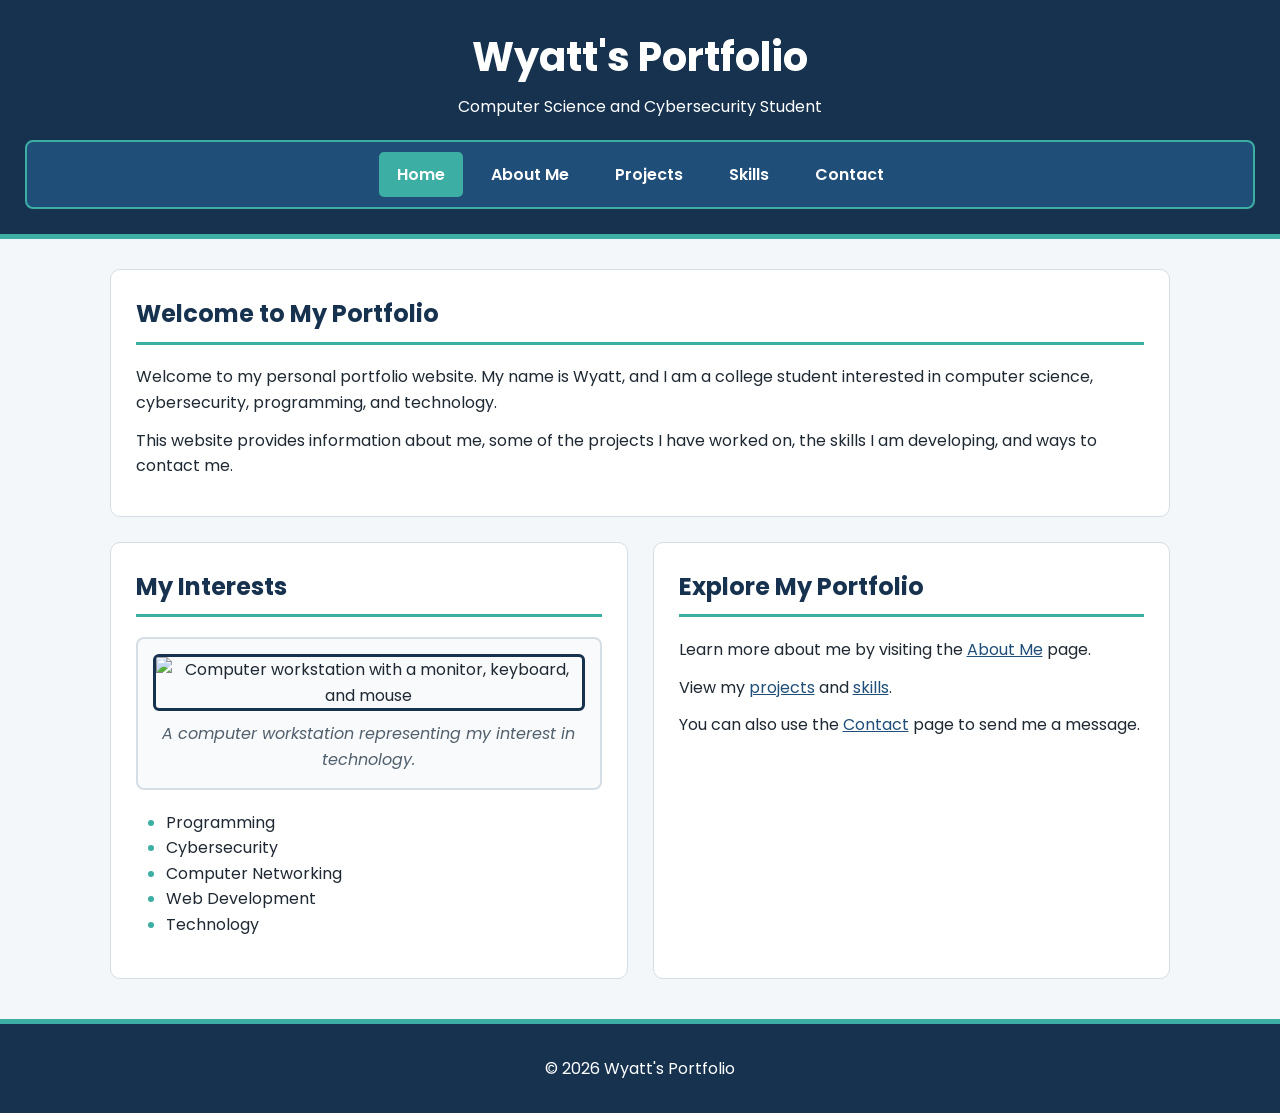
==== index.html @ 5639fd14 "Add files via upload" ====
<!DOCTYPE html>

<html lang="en">

<head>
    <meta charset="UTF-8">
    <meta name="viewport" content="width=device-width, initial-scale=1.0">
    <meta name="description" content="Wyatt's personal portfolio featuring computer science, cybersecurity, programming, and technology interests.">
    <title>Wyatt's Portfolio - Home</title>
    <link rel="stylesheet" href="style.css">
</head>

<body>

<header>
    <h1>Wyatt's Portfolio</h1>
    <p>Computer Science and Cybersecurity Student</p>

<nav aria-label="Main navigation">
    <ul>
        <li><a href="index.html" aria-current="page">Home</a></li>
        <li><a href="about.html">About Me</a></li>
        <li><a href="projects.html">Projects</a></li>
        <li><a href="skills.html">Skills</a></li>
        <li><a href="contact.html">Contact</a></li>
    </ul>
</nav>

</header>

<main class="grid-container">

<section class="welcome">
    <h2>Welcome to My Portfolio</h2>

    <p>
        Welcome to my personal portfolio website. My name is Wyatt, and I am
        a college student interested in computer science, cybersecurity,
        programming, and technology.
    </p>

    <p>
        This website provides information about me, some of the projects I
        have worked on, the skills I am developing, and ways to contact me.
    </p>
</section>

<section class="interests">
    <h2>My Interests</h2>

    <figure>
        <img src="https://thumbs.dreamstime.com/b/computer-workstation-13368427.jpg"
     alt="Computer workstation with a monitor, keyboard, and mouse">
        <figcaption>
            A computer workstation representing my interest in technology.
        </figcaption>
    </figure>

    <ul>
        <li>Programming</li>
        <li>Cybersecurity</li>
        <li>Computer Networking</li>
        <li>Web Development</li>
        <li>Technology</li>
    </ul>
</section>

<section class="explore">
    <h2>Explore My Portfolio</h2>

    <p>
        Learn more about me by visiting the
        <a href="about.html">About Me</a> page.
    </p>

    <p>
        View my
        <a href="projects.html">projects</a>
        and
        <a href="skills.html">skills</a>.
    </p>

    <p>
        You can also use the
        <a href="contact.html">Contact</a>
        page to send me a message.
    </p>
</section>

</main>

<footer>
    <p>&copy; 2026 Wyatt's Portfolio</p>
</footer>

</body>
</html>
---- style.css ----
@import url('https://fonts.googleapis.com/css2?family=Poppins:wght@400;500;600;700&display=swap');

:root {
--primary-color: #16324f;
--secondary-color: #1f4e79;
--accent-color: #3caea3;
--background-color: #f4f7f9;
--card-color: #ffffff;
--border-color: #d5dde5;
--text-color: #1f2933;
}

/* Universal selector */

* {
  box-sizing: border-box;
  }

html {
overflow-x: hidden;
}

/* Base page styles */
body {
margin: 0;
padding: 0;
font-family: 'Poppins', sans-serif;
background-color: var(--background-color);
color: var(--text-color);
line-height: 1.6;
}

/* Header */
header {
background-color: var(--primary-color);
color: white;
padding: 25px;
text-align: center;
border-bottom: 5px solid var(--accent-color);
}

header h1 {
margin: 0;
}

header p {
margin: 5px 0 20px;
}

/* Navigation */
nav {
background-color: var(--secondary-color);
padding: 10px;
margin-top: 15px;
border: 2px solid var(--accent-color);
border-radius: 8px;
}

nav ul {
list-style: none;
padding: 0;
margin: 0;
display: flex;
justify-content: center;
align-items: center;
gap: 10px;
}

nav li {
margin: 0;
}

nav a {
display: block;
color: white;
text-decoration: none;
font-weight: 600;
padding: 10px 18px;
border-radius: 5px;
}

nav a:hover,
nav a[aria-current="page"] {
background-color: var(--accent-color);
color: white;
}

/* Main content */
main {
max-width: 1100px;
margin: 30px auto;
padding: 0 20px;
}

.grid-container {
display: grid;
grid-template-columns: repeat(2, minmax(0, 1fr));
gap: 25px;
}

.grid-container > section,
.grid-container > article,
.grid-container > aside {
background-color: var(--card-color);
margin: 0;
padding: 25px;
border: 1px solid var(--border-color);
border-radius: 10px;
}

/* Full-width sections */
.welcome,
.project-table,
.contact-form,
.about-me {
grid-column: 1 / -1;
}

/* Headings */
h1 {
font-size: 2.5rem;
}

h2 {
color: var(--primary-color);
margin-top: 0;
border-bottom: 3px solid var(--accent-color);
padding-bottom: 8px;
}

h3 {
color: var(--secondary-color);
}

p {
margin: 12px 0;
}

/* Images and figures */
figure {
margin: 20px 0;
padding: 15px;
border: 2px solid var(--border-color);
background-color: #f8fafb;
text-align: center;
border-radius: 8px;
}

figure img {
display: block;
max-width: 100%;
height: auto;
margin: 0 auto;
border: 3px solid var(--primary-color);
border-radius: 6px;
}

figcaption {
margin-top: 10px;
font-style: italic;
color: #52606d;
}

/* Lists */
ul,
ol {
margin: 15px 0;
padding-left: 30px;
}

li::marker {
color: var(--accent-color);
}

/* Tables */
.table-container {
width: 100%;
max-width: 100%;
overflow-x: auto;
}

table {
width: 100%;
border-collapse: collapse;
margin: 20px 0;
background-color: white;
border: 2px solid var(--primary-color);
}

caption {
font-size: 1.2rem;
font-weight: 600;
margin-bottom: 10px;
color: var(--primary-color);
}

th,
td {
padding: 12px;
border: 1px solid #b8c4ce;
text-align: left;
}

th {
background-color: var(--primary-color);
color: white;
}

tbody tr:nth-child(even) {
background-color: #eef4f5;
}

tbody tr:hover {
background-color: #d9efec;
}

/* Articles */
article {
border-left: 5px solid var(--accent-color);
}

article h3 {
margin-top: 0;
font-size: 1.5rem;
}

/* Links */
a {
color: var(--secondary-color);
}

a:hover {
color: var(--accent-color);
}

/* Forms */
form {
margin-top: 20px;
}

fieldset {
margin: 20px 0;
padding: 20px;
border: 2px solid var(--border-color);
border-radius: 8px;
}

legend {
padding: 0 10px;
font-weight: 600;
color: var(--primary-color);
}

input[type="text"],
input[type="email"],
input[type="tel"],
input[type="date"],
select,
textarea {
width: 100%;
max-width: 100%;
padding: 10px;
margin-top: 5px;
border: 1px solid #b8c4ce;
border-radius: 5px;
font-family: 'Poppins', sans-serif;
}

textarea {
min-height: 180px;
resize: vertical;
}

input[type="radio"],
input[type="checkbox"] {
margin-right: 6px;
}

input:focus,
select:focus,
textarea:focus {
outline: 2px solid var(--accent-color);
}

/* Buttons */
button {
background-color: var(--primary-color);
color: white;
padding: 12px 20px;
margin: 5px;
border: 2px solid var(--primary-color);
border-radius: 5px;
font-family: 'Poppins', sans-serif;
font-weight: 600;
cursor: pointer;
}

button:hover {
background-color: var(--accent-color);
border-color: var(--accent-color);
}

/* Footer */
footer {
background-color: var(--primary-color);
color: white;
text-align: center;
padding: 20px;
margin-top: 40px;
border-top: 5px solid var(--accent-color);
}

/* Tablet */
@media (max-width: 900px) {

.grid-container {
    grid-template-columns: 1fr;
}

.welcome,
.project-table,
.contact-form,
.about-me {
    grid-column: auto;
}

nav ul {
    flex-wrap: wrap;
}

}

/* Phone */
@media (max-width: 600px) {

header {
    padding: 20px 10px;
}

h1 {
    font-size: 2rem;
}

main {
    width: 100%;
    padding: 0 10px;
    margin: 20px auto;
}

nav {
    padding: 5px;
}

nav ul {
    flex-direction: column;
    align-items: stretch;
    gap: 5px;
}

nav li {
    width: 100%;
}

nav a {
    text-align: center;
    width: 100%;
}

.grid-container {
    grid-template-columns: 1fr;
    gap: 15px;
}

.grid-container > section,
.grid-container > article,
.grid-container > aside {
    padding: 18px;
}

img {
    max-width: 100%;
    height: auto;
}

figure {
    padding: 10px;
}

/* Responsive table */
.table-container {
    width: 100%;
    overflow-x: hidden;
}

table {
    width: 100%;
    min-width: 0;
    table-layout: fixed;
    font-size: 0.8rem;
}

th,
td {
    padding: 7px;
    overflow-wrap: break-word;
}

fieldset {
    padding: 15px;
}

button {
    width: 100%;
    margin: 5px 0;
}

}
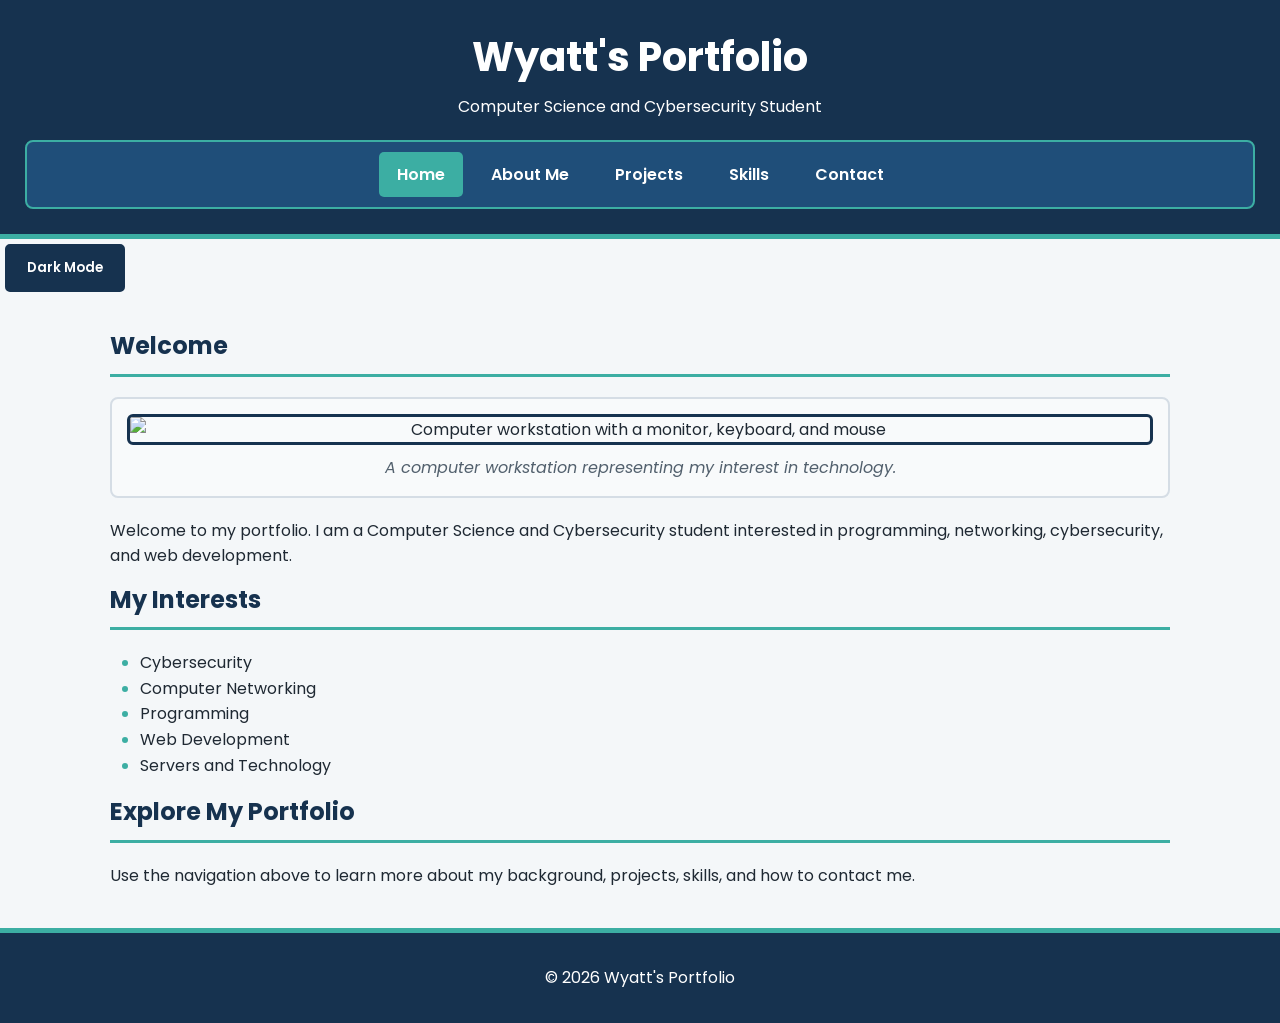
==== commit d0cc432a: "Add files via upload" ====
--- a/index.html
+++ b/index.html
@@ -1,13 +1,12 @@
 <!DOCTYPE html>
-
 <html lang="en">
-
 <head>
     <meta charset="UTF-8">
     <meta name="viewport" content="width=device-width, initial-scale=1.0">
-    <meta name="description" content="Wyatt's personal portfolio featuring computer science, cybersecurity, programming, and technology interests.">
+    <meta name="description" content="Wyatt's portfolio showcasing computer science, cybersecurity, programming, and web development projects.">
     <title>Wyatt's Portfolio - Home</title>
     <link rel="stylesheet" href="style.css">
+    <script src="script.js" defer></script>
 </head>
 
 <body>
@@ -16,76 +15,62 @@
     <h1>Wyatt's Portfolio</h1>
     <p>Computer Science and Cybersecurity Student</p>
 
-<nav aria-label="Main navigation">
-    <ul>
-        <li><a href="index.html" aria-current="page">Home</a></li>
-        <li><a href="about.html">About Me</a></li>
-        <li><a href="projects.html">Projects</a></li>
-        <li><a href="skills.html">Skills</a></li>
-        <li><a href="contact.html">Contact</a></li>
-    </ul>
-</nav>
-
+    <nav aria-label="Main navigation">
+        <ul>
+            <li><a href="index.html" aria-current="page">Home</a></li>
+            <li><a href="about.html">About Me</a></li>
+            <li><a href="projects.html">Projects</a></li>
+            <li><a href="skills.html">Skills</a></li>
+            <li><a href="contact.html">Contact</a></li>
+        </ul>
+    </nav>
 </header>
 
-<main class="grid-container">
+<button id="dark-mode-button" type="button">
+    Dark Mode
+</button>
 
-<section class="welcome">
-    <h2>Welcome to My Portfolio</h2>
+<main>
 
-    <p>
-        Welcome to my personal portfolio website. My name is Wyatt, and I am
-        a college student interested in computer science, cybersecurity,
-        programming, and technology.
-    </p>
+    <section class="welcome">
+        <h2>Welcome</h2>
 
-    <p>
-        This website provides information about me, some of the projects I
-        have worked on, the skills I am developing, and ways to contact me.
-    </p>
-</section>
+        <figure>
+            <img
+                src="https://thumbs.dreamstime.com/b/computer-workstation-13368427.jpg"
+                alt="Computer workstation with a monitor, keyboard, and mouse">
+            <figcaption>
+                A computer workstation representing my interest in technology.
+            </figcaption>
+        </figure>
 
-<section class="interests">
-    <h2>My Interests</h2>
+        <p>
+            Welcome to my portfolio. I am a Computer Science and Cybersecurity
+            student interested in programming, networking, cybersecurity,
+            and web development.
+        </p>
+    </section>
 
-    <figure>
-        <img src="https://thumbs.dreamstime.com/b/computer-workstation-13368427.jpg"
-     alt="Computer workstation with a monitor, keyboard, and mouse">
-        <figcaption>
-            A computer workstation representing my interest in technology.
-        </figcaption>
-    </figure>
+    <section>
+        <h2>My Interests</h2>
 
-    <ul>
-        <li>Programming</li>
-        <li>Cybersecurity</li>
-        <li>Computer Networking</li>
-        <li>Web Development</li>
-        <li>Technology</li>
-    </ul>
-</section>
+        <ul>
+            <li>Cybersecurity</li>
+            <li>Computer Networking</li>
+            <li>Programming</li>
+            <li>Web Development</li>
+            <li>Servers and Technology</li>
+        </ul>
+    </section>
 
-<section class="explore">
-    <h2>Explore My Portfolio</h2>
+    <section>
+        <h2>Explore My Portfolio</h2>
 
-    <p>
-        Learn more about me by visiting the
-        <a href="about.html">About Me</a> page.
-    </p>
-
-    <p>
-        View my
-        <a href="projects.html">projects</a>
-        and
-        <a href="skills.html">skills</a>.
-    </p>
-
-    <p>
-        You can also use the
-        <a href="contact.html">Contact</a>
-        page to send me a message.
-    </p>
-</section>
+        <p>
+            Use the navigation above to learn more about my background,
+            projects, skills, and how to contact me.
+        </p>
+    </section>
 
 </main>
 
@@ -94,4 +79,4 @@
 </footer>
 
 </body>
-</html>
+</html>
--- a/style.css
+++ b/style.css
@@ -1,254 +1,273 @@
 @import url('https://fonts.googleapis.com/css2?family=Poppins:wght@400;500;600;700&display=swap');
 
 :root {
---primary-color: #16324f;
---secondary-color: #1f4e79;
---accent-color: #3caea3;
---background-color: #f4f7f9;
---card-color: #ffffff;
---border-color: #d5dde5;
---text-color: #1f2933;
-}
-
-/* Universal selector */
-
+    --primary-color: #16324f;
+    --secondary-color: #1f4e79;
+    --accent-color: #3caea3;
+    --background-color: #f4f7f9;
+    --card-color: #ffffff;
+    --border-color: #d5dde5;
+    --text-color: #1f2933;
+}
+/* Dark Mode */
+body.dark-mode {
+    --background-color: #121212;
+    --card-color: #1e1e1e;
+    --text-color: #f1f1f1;
+    --border-color: #444444;
+}
+
+body.dark-mode h2,
+body.dark-mode h3 {
+    color: var(--accent-color);
+}
+
+body.dark-mode figure {
+    background-color: #242424;
+}
+
+body.dark-mode .important-test,
+body.dark-mode .centering-test {
+    background-color: #242424;
+}
+
+body.dark-mode table {
+    background-color: #1e1e1e;
+}
+
+body.dark-mode a {
+    color: #66d9ef;
+}
+
+body.dark-mode figcaption,
+body.dark-mode .experiment-result {
+    color: #cccccc;
+}
 * {
-  box-sizing: border-box;
-  }
+    box-sizing: border-box;
+}
 
 html {
-overflow-x: hidden;
-}
-
-/* Base page styles */
+    overflow-x: hidden;
+}
+
 body {
-margin: 0;
-padding: 0;
-font-family: 'Poppins', sans-serif;
-background-color: var(--background-color);
-color: var(--text-color);
-line-height: 1.6;
-}
-
-/* Header */
+    margin: 0;
+    padding: 0;
+    font-family: 'Poppins', sans-serif;
+    background-color: var(--background-color);
+    color: var(--text-color);
+    line-height: 1.6;
+}
+
 header {
-background-color: var(--primary-color);
-color: white;
-padding: 25px;
-text-align: center;
-border-bottom: 5px solid var(--accent-color);
+    background-color: var(--primary-color);
+    color: white;
+    padding: 25px;
+    text-align: center;
+    border-bottom: 5px solid var(--accent-color);
 }
 
 header h1 {
-margin: 0;
+    margin: 0;
 }
 
 header p {
-margin: 5px 0 20px;
-}
-
-/* Navigation */
+    margin: 5px 0 20px;
+}
+
 nav {
-background-color: var(--secondary-color);
-padding: 10px;
-margin-top: 15px;
-border: 2px solid var(--accent-color);
-border-radius: 8px;
+    background-color: var(--secondary-color);
+    padding: 10px;
+    margin-top: 15px;
+    border: 2px solid var(--accent-color);
+    border-radius: 8px;
 }
 
 nav ul {
-list-style: none;
-padding: 0;
-margin: 0;
-display: flex;
-justify-content: center;
-align-items: center;
-gap: 10px;
+    list-style: none;
+    padding: 0;
+    margin: 0;
+    display: flex;
+    justify-content: center;
+    align-items: center;
+    gap: 10px;
 }
 
 nav li {
-margin: 0;
+    margin: 0;
 }
 
 nav a {
-display: block;
-color: white;
-text-decoration: none;
-font-weight: 600;
-padding: 10px 18px;
-border-radius: 5px;
+    display: block;
+    color: white;
+    text-decoration: none;
+    font-weight: 600;
+    padding: 10px 18px;
+    border-radius: 5px;
 }
 
 nav a:hover,
 nav a[aria-current="page"] {
-background-color: var(--accent-color);
-color: white;
-}
-
-/* Main content */
+    background-color: var(--accent-color);
+    color: white;
+}
+
 main {
-max-width: 1100px;
-margin: 30px auto;
-padding: 0 20px;
+    max-width: 1100px;
+    margin: 30px auto;
+    padding: 0 20px;
 }
 
 .grid-container {
-display: grid;
-grid-template-columns: repeat(2, minmax(0, 1fr));
-gap: 25px;
+    display: grid;
+    grid-template-columns: repeat(2, minmax(0, 1fr));
+    gap: 25px;
 }
 
 .grid-container > section,
 .grid-container > article,
 .grid-container > aside {
-background-color: var(--card-color);
-margin: 0;
-padding: 25px;
-border: 1px solid var(--border-color);
-border-radius: 10px;
-}
-
-/* Full-width sections */
+    background-color: var(--card-color);
+    margin: 0;
+    padding: 25px;
+    border: 1px solid var(--border-color);
+    border-radius: 10px;
+}
+
 .welcome,
 .project-table,
 .contact-form,
 .about-me {
-grid-column: 1 / -1;
-}
-
-/* Headings */
+    grid-column: 1 / -1;
+}
+
 h1 {
-font-size: 2.5rem;
+    font-size: 2.5rem;
 }
 
 h2 {
-color: var(--primary-color);
-margin-top: 0;
-border-bottom: 3px solid var(--accent-color);
-padding-bottom: 8px;
+    color: var(--primary-color);
+    margin-top: 0;
+    border-bottom: 3px solid var(--accent-color);
+    padding-bottom: 8px;
 }
 
 h3 {
-color: var(--secondary-color);
+    color: var(--secondary-color);
 }
 
 p {
-margin: 12px 0;
-}
-
-/* Images and figures */
+    margin: 12px 0;
+}
+
 figure {
-margin: 20px 0;
-padding: 15px;
-border: 2px solid var(--border-color);
-background-color: #f8fafb;
-text-align: center;
-border-radius: 8px;
+    margin: 20px 0;
+    padding: 15px;
+    border: 2px solid var(--border-color);
+    background-color: #f8fafb;
+    text-align: center;
+    border-radius: 8px;
 }
 
 figure img {
-display: block;
-max-width: 100%;
-height: auto;
-margin: 0 auto;
-border: 3px solid var(--primary-color);
-border-radius: 6px;
+    display: block;
+    max-width: 100%;
+    height: auto;
+    margin: 0 auto;
+    border: 3px solid var(--primary-color);
+    border-radius: 6px;
 }
 
 figcaption {
-margin-top: 10px;
-font-style: italic;
-color: #52606d;
-}
-
-/* Lists */
+    margin-top: 10px;
+    font-style: italic;
+    color: #52606d;
+}
+
 ul,
 ol {
-margin: 15px 0;
-padding-left: 30px;
+    margin: 15px 0;
+    padding-left: 30px;
 }
 
 li::marker {
-color: var(--accent-color);
-}
-
-/* Tables */
+    color: var(--accent-color);
+}
+
 .table-container {
-width: 100%;
-max-width: 100%;
-overflow-x: auto;
+    width: 100%;
+    max-width: 100%;
+    overflow-x: auto;
 }
 
 table {
-width: 100%;
-border-collapse: collapse;
-margin: 20px 0;
-background-color: white;
-border: 2px solid var(--primary-color);
+    width: 100%;
+    border-collapse: collapse;
+    margin: 20px 0;
+    background-color: white;
+    border: 2px solid var(--primary-color);
 }
 
 caption {
-font-size: 1.2rem;
-font-weight: 600;
-margin-bottom: 10px;
-color: var(--primary-color);
+    font-size: 1.2rem;
+    font-weight: 600;
+    margin-bottom: 10px;
+    color: var(--primary-color);
 }
 
 th,
 td {
-padding: 12px;
-border: 1px solid #b8c4ce;
-text-align: left;
+    padding: 12px;
+    border: 1px solid #b8c4ce;
+    text-align: left;
 }
 
 th {
-background-color: var(--primary-color);
-color: white;
+    background-color: var(--primary-color);
+    color: white;
 }
 
 tbody tr:nth-child(even) {
-background-color: #eef4f5;
+    background-color: #eef4f5;
 }
 
 tbody tr:hover {
-background-color: #d9efec;
-}
-
-/* Articles */
+    background-color: #d9efec;
+}
+
 article {
-border-left: 5px solid var(--accent-color);
+    border-left: 5px solid var(--accent-color);
 }
 
 article h3 {
-margin-top: 0;
-font-size: 1.5rem;
-}
-
-/* Links */
+    margin-top: 0;
+    font-size: 1.5rem;
+}
+
 a {
-color: var(--secondary-color);
+    color: var(--secondary-color);
 }
 
 a:hover {
-color: var(--accent-color);
-}
-
-/* Forms */
+    color: var(--accent-color);
+}
+
 form {
-margin-top: 20px;
+    margin-top: 20px;
 }
 
 fieldset {
-margin: 20px 0;
-padding: 20px;
-border: 2px solid var(--border-color);
-border-radius: 8px;
+    margin: 20px 0;
+    padding: 20px;
+    border: 2px solid var(--border-color);
+    border-radius: 8px;
 }
 
 legend {
-padding: 0 10px;
-font-weight: 600;
-color: var(--primary-color);
+    padding: 0 10px;
+    font-weight: 600;
+    color: var(--primary-color);
 }
 
 input[type="text"],
@@ -257,161 +276,356 @@
 input[type="date"],
 select,
 textarea {
-width: 100%;
-max-width: 100%;
-padding: 10px;
-margin-top: 5px;
-border: 1px solid #b8c4ce;
-border-radius: 5px;
-font-family: 'Poppins', sans-serif;
+    width: 100%;
+    max-width: 100%;
+    padding: 10px;
+    margin-top: 5px;
+    border: 1px solid #b8c4ce;
+    border-radius: 5px;
+    font-family: 'Poppins', sans-serif;
 }
 
 textarea {
-min-height: 180px;
-resize: vertical;
+    min-height: 180px;
+    resize: vertical;
 }
 
 input[type="radio"],
 input[type="checkbox"] {
-margin-right: 6px;
+    margin-right: 6px;
 }
 
 input:focus,
 select:focus,
 textarea:focus {
-outline: 2px solid var(--accent-color);
-}
-
-/* Buttons */
+    outline: 2px solid var(--accent-color);
+}
+
 button {
-background-color: var(--primary-color);
-color: white;
-padding: 12px 20px;
-margin: 5px;
-border: 2px solid var(--primary-color);
-border-radius: 5px;
-font-family: 'Poppins', sans-serif;
-font-weight: 600;
-cursor: pointer;
+    background-color: var(--primary-color);
+    color: white;
+    padding: 12px 20px;
+    margin: 5px;
+    border: 2px solid var(--primary-color);
+    border-radius: 5px;
+    font-family: 'Poppins', sans-serif;
+    font-weight: 600;
+    cursor: pointer;
 }
 
 button:hover {
-background-color: var(--accent-color);
-border-color: var(--accent-color);
-}
-
-/* Footer */
+    background-color: var(--accent-color);
+    border-color: var(--accent-color);
+}
+
 footer {
-background-color: var(--primary-color);
-color: white;
-text-align: center;
-padding: 20px;
-margin-top: 40px;
-border-top: 5px solid var(--accent-color);
-}
-
-/* Tablet */
+    background-color: var(--primary-color);
+    color: white;
+    text-align: center;
+    padding: 20px;
+    margin-top: 40px;
+    border-top: 5px solid var(--accent-color);
+}
+
+
+/* ========================================
+   CSS EXPERIMENT: !important
+   ======================================== */
+
+.css-experiment {
+    grid-column: 1 / -1;
+    background-color: var(--card-color);
+    padding: 25px;
+    border: 2px solid var(--accent-color);
+    border-radius: 10px;
+}
+
+.important-test {
+    margin: 20px auto;
+    padding: 20px;
+    max-width: 400px;
+    text-align: center;
+    border: 2px dashed var(--border-color);
+    background-color: #f8fafb;
+}
+
+.important-test a {
+    color: red;
+    font-weight: 700;
+}
+
+.important-test a {
+    color: var(--primary-color) !important;
+}
+
+.important-test a:hover {
+    color: var(--accent-color) !important;
+}
+
+.experiment-result {
+    font-size: 0.95rem;
+    color: #52606d;
+}
+
+.experiment-result code,
+.css-experiment code {
+    background-color: #eef4f5;
+    padding: 2px 5px;
+    border-radius: 3px;
+    font-family: monospace;
+}
+/* ========================================
+   CSS EXPERIMENT: CENTERING A DIV
+   ======================================== */
+
+.centering-test {
+    height: 250px;
+    border: 2px dashed var(--border-color);
+    background-color: #f8fafb;
+
+    display: flex;
+    justify-content: center;
+    align-items: center;
+}
+
+.center-box {
+    width: 160px;
+    padding: 25px;
+    background-color: var(--primary-color);
+    color: white;
+    text-align: center;
+    font-weight: 600;
+    border-radius: 8px;
+}
+
+/* ========================================
+   RESPONSIVE DESIGN
+   ======================================== */
+
 @media (max-width: 900px) {
-
-.grid-container {
-    grid-template-columns: 1fr;
-}
-
-.welcome,
-.project-table,
-.contact-form,
-.about-me {
-    grid-column: auto;
-}
-
-nav ul {
+    .grid-container {
+        grid-template-columns: 1fr;
+    }
+
+    .welcome,
+    .project-table,
+    .contact-form,
+    .about-me,
+    .css-experiment {
+        grid-column: auto;
+    }
+
+    nav ul {
+        flex-wrap: wrap;
+    }
+}
+
+@media (max-width: 600px) {
+    header {
+        padding: 20px 10px;
+    }
+
+    h1 {
+        font-size: 2rem;
+    }
+
+    main {
+        width: 100%;
+        padding: 0 10px;
+        margin: 20px auto;
+    }
+
+    nav {
+        padding: 5px;
+    }
+
+    nav ul {
+        flex-direction: column;
+        align-items: stretch;
+        gap: 5px;
+    }
+
+    nav li {
+        width: 100%;
+    }
+
+    nav a {
+        text-align: center;
+        width: 100%;
+    }
+
+    .grid-container {
+        grid-template-columns: 1fr;
+        gap: 15px;
+    }
+
+    .grid-container > section,
+    .grid-container > article,
+    .grid-container > aside {
+        padding: 18px;
+    }
+
+    img {
+        max-width: 100%;
+        height: auto;
+    }
+
+    figure {
+        padding: 10px;
+    }
+
+    .table-container {
+        width: 100%;
+        overflow-x: hidden;
+    }
+
+    table {
+        width: 100%;
+        min-width: 0;
+        table-layout: fixed;
+        font-size: 0.8rem;
+    }
+
+    th,
+    td {
+        padding: 7px;
+        overflow-wrap: break-word;
+    }
+
+    fieldset {
+        padding: 15px;
+    }
+
+    button {
+        width: 100%;
+        margin: 5px 0;
+    }
+
+    .css-experiment {
+        padding: 18px;
+    }
+}
+
+.dom-active {
+    border-left: 5px solid var(--accent-color);
+}
+
+.highlight {
+    box-shadow: 0 0 15px rgba(60, 174, 163, 0.5);
+    transform: scale(1.01);
+    transition: 0.2s;
+}
+
+#new-elements p {
+    background-color: #eef4f5;
+    padding: 10px;
+    border-left: 4px solid var(--accent-color);
+    margin: 10px 0;
+}
+
+#todo-form {
+    display: flex;
+    gap: 10px;
     flex-wrap: wrap;
 }
 
-}
-
-/* Phone */
+#todo-input {
+    flex: 1;
+    min-width: 200px;
+}
+
+#todo-list {
+    margin-top: 20px;
+}
+
+#todo-list li {
+    display: flex;
+    justify-content: space-between;
+    align-items: center;
+    gap: 10px;
+    margin: 10px 0;
+    padding: 12px;
+    background-color: #f8fafb;
+    border: 1px solid var(--border-color);
+    border-radius: 5px;
+}
+
+#todo-list li.completed span {
+    text-decoration: line-through;
+    opacity: 0.6;
+}
+
+.complete-button {
+    width: auto;
+    margin: 0;
+}
+
 @media (max-width: 600px) {
 
-header {
-    padding: 20px 10px;
-}
-
-h1 {
-    font-size: 2rem;
-}
-
-main {
+    #todo-form {
+        flex-direction: column;
+    }
+
+    #todo-input {
+        width: 100%;
+    }
+
+    #todo-list li {
+        flex-direction: column;
+        align-items: stretch;
+    }
+
+    .complete-button {
+        width: 100%;
+    }
+}
+.error-page {
+    min-height: 100vh;
+    display: flex;
+    justify-content: center;
+    align-items: center;
+    padding: 20px;
+}
+
+.error-card {
+    max-width: 650px;
     width: 100%;
-    padding: 0 10px;
-    margin: 20px auto;
-}
-
-nav {
-    padding: 5px;
-}
-
-nav ul {
-    flex-direction: column;
-    align-items: stretch;
-    gap: 5px;
-}
-
-nav li {
-    width: 100%;
-}
-
-nav a {
     text-align: center;
-    width: 100%;
-}
-
-.grid-container {
-    grid-template-columns: 1fr;
-    gap: 15px;
-}
-
-.grid-container > section,
-.grid-container > article,
-.grid-container > aside {
-    padding: 18px;
-}
-
-img {
-    max-width: 100%;
-    height: auto;
-}
-
-figure {
-    padding: 10px;
-}
-
-/* Responsive table */
-.table-container {
-    width: 100%;
-    overflow-x: hidden;
-}
-
-table {
-    width: 100%;
-    min-width: 0;
-    table-layout: fixed;
-    font-size: 0.8rem;
-}
-
-th,
-td {
-    padding: 7px;
-    overflow-wrap: break-word;
-}
-
-fieldset {
-    padding: 15px;
-}
-
-button {
-    width: 100%;
-    margin: 5px 0;
-}
-
-}
+    padding: 50px 30px;
+    background: var(--card);
+    border: 1px solid var(--border);
+    border-radius: 15px;
+    box-shadow: 0 8px 25px rgba(0, 0, 0, 0.08);
+}
+
+.error-code {
+    font-size: 6rem;
+    font-weight: 700;
+    margin: 0;
+    color: var(--primary);
+}
+
+.error-card h1 {
+    margin: 10px 0;
+}
+
+.error-card p:not(.error-code) {
+    margin: 15px auto 25px;
+    max-width: 500px;
+}
+
+.home-button {
+    display: inline-block;
+    padding: 12px 24px;
+    background: var(--primary);
+    color: white;
+    text-decoration: none;
+    border-radius: 8px;
+    font-weight: 600;
+    transition: 0.2s ease;
+}
+
+.home-button:hover {
+    background: var(--secondary);
+    transform: translateY(-2px);
+}
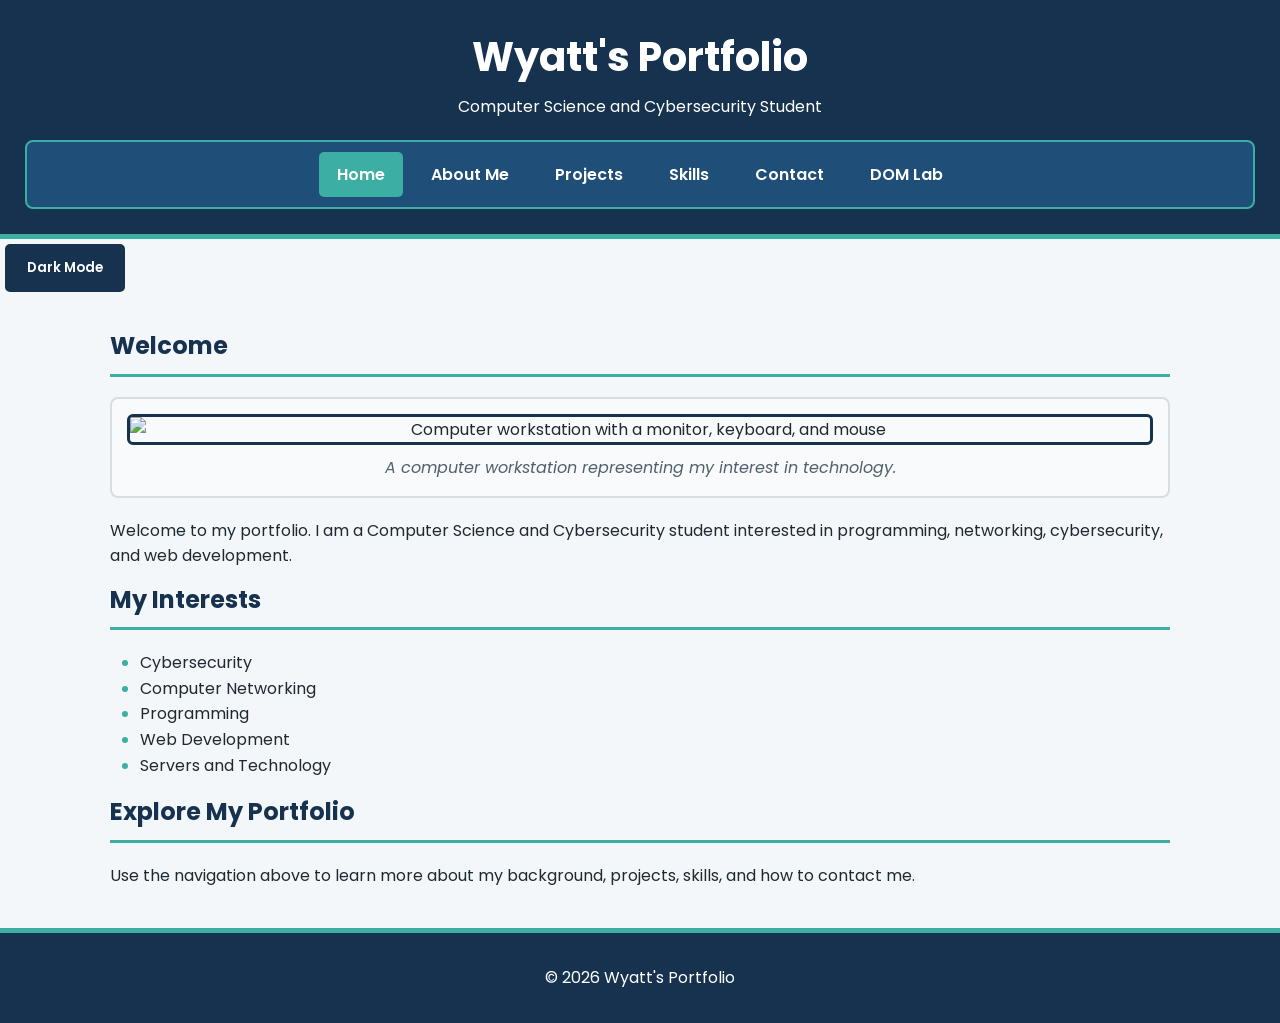
==== commit 41539000: "update repo" ====
--- a/index.html
+++ b/index.html
@@ -1,82 +1,83 @@
-<!DOCTYPE html>
-<html lang="en">
-<head>
-    <meta charset="UTF-8">
-    <meta name="viewport" content="width=device-width, initial-scale=1.0">
-    <meta name="description" content="Wyatt's portfolio showcasing computer science, cybersecurity, programming, and web development projects.">
-    <title>Wyatt's Portfolio - Home</title>
-    <link rel="stylesheet" href="style.css">
-    <script src="script.js" defer></script>
-</head>
-
-<body>
-
-<header>
-    <h1>Wyatt's Portfolio</h1>
-    <p>Computer Science and Cybersecurity Student</p>
-
-    <nav aria-label="Main navigation">
-        <ul>
-            <li><a href="index.html" aria-current="page">Home</a></li>
-            <li><a href="about.html">About Me</a></li>
-            <li><a href="projects.html">Projects</a></li>
-            <li><a href="skills.html">Skills</a></li>
-            <li><a href="contact.html">Contact</a></li>
-        </ul>
-    </nav>
-</header>
-
-<button id="dark-mode-button" type="button">
-    Dark Mode
-</button>
-
-<main>
-
-    <section class="welcome">
-        <h2>Welcome</h2>
-
-        <figure>
-            <img
-                src="https://thumbs.dreamstime.com/b/computer-workstation-13368427.jpg"
-                alt="Computer workstation with a monitor, keyboard, and mouse">
-            <figcaption>
-                A computer workstation representing my interest in technology.
-            </figcaption>
-        </figure>
-
-        <p>
-            Welcome to my portfolio. I am a Computer Science and Cybersecurity
-            student interested in programming, networking, cybersecurity,
-            and web development.
-        </p>
-    </section>
-
-    <section>
-        <h2>My Interests</h2>
-
-        <ul>
-            <li>Cybersecurity</li>
-            <li>Computer Networking</li>
-            <li>Programming</li>
-            <li>Web Development</li>
-            <li>Servers and Technology</li>
-        </ul>
-    </section>
-
-    <section>
-        <h2>Explore My Portfolio</h2>
-
-        <p>
-            Use the navigation above to learn more about my background,
-            projects, skills, and how to contact me.
-        </p>
-    </section>
-
-</main>
-
-<footer>
-    <p>&copy; 2026 Wyatt's Portfolio</p>
-</footer>
-
-</body>
+<!DOCTYPE html>
+<html lang="en">
+<head>
+    <meta charset="UTF-8">
+    <meta name="viewport" content="width=device-width, initial-scale=1.0">
+    <meta name="description" content="Wyatt's portfolio showcasing computer science, cybersecurity, programming, and web development projects.">
+    <title>Wyatt's Portfolio - Home</title>
+    <link rel="stylesheet" href="style.css">
+    <script src="script.js" defer></script>
+</head>
+
+<body>
+
+<header>
+    <h1>Wyatt's Portfolio</h1>
+    <p>Computer Science and Cybersecurity Student</p>
+
+    <nav aria-label="Main navigation">
+        <ul>
+            <li><a href="index.html" aria-current="page">Home</a></li>
+            <li><a href="about.html">About Me</a></li>
+            <li><a href="projects.html">Projects</a></li>
+            <li><a href="skills.html">Skills</a></li>
+            <li><a href="contact.html">Contact</a></li>
+            <li><a href="dom.html">DOM Lab</a></li>
+        </ul>
+    </nav>
+</header>
+
+<button id="dark-mode-button" type="button">
+    Dark Mode
+</button>
+
+<main>
+
+    <section class="welcome">
+        <h2>Welcome</h2>
+
+        <figure>
+            <img
+                src="https://thumbs.dreamstime.com/b/computer-workstation-13368427.jpg"
+                alt="Computer workstation with a monitor, keyboard, and mouse">
+            <figcaption>
+                A computer workstation representing my interest in technology.
+            </figcaption>
+        </figure>
+
+        <p>
+            Welcome to my portfolio. I am a Computer Science and Cybersecurity
+            student interested in programming, networking, cybersecurity,
+            and web development.
+        </p>
+    </section>
+
+    <section>
+        <h2>My Interests</h2>
+
+        <ul>
+            <li>Cybersecurity</li>
+            <li>Computer Networking</li>
+            <li>Programming</li>
+            <li>Web Development</li>
+            <li>Servers and Technology</li>
+        </ul>
+    </section>
+
+    <section>
+        <h2>Explore My Portfolio</h2>
+
+        <p>
+            Use the navigation above to learn more about my background,
+            projects, skills, and how to contact me.
+        </p>
+    </section>
+
+</main>
+
+<footer>
+    <p>&copy; 2026 Wyatt's Portfolio</p>
+</footer>
+
+</body>
 </html>
--- a/style.css
+++ b/style.css
@@ -1,631 +1,631 @@
-@import url('https://fonts.googleapis.com/css2?family=Poppins:wght@400;500;600;700&display=swap');
-
-:root {
-    --primary-color: #16324f;
-    --secondary-color: #1f4e79;
-    --accent-color: #3caea3;
-    --background-color: #f4f7f9;
-    --card-color: #ffffff;
-    --border-color: #d5dde5;
-    --text-color: #1f2933;
-}
-/* Dark Mode */
-body.dark-mode {
-    --background-color: #121212;
-    --card-color: #1e1e1e;
-    --text-color: #f1f1f1;
-    --border-color: #444444;
-}
-
-body.dark-mode h2,
-body.dark-mode h3 {
-    color: var(--accent-color);
-}
-
-body.dark-mode figure {
-    background-color: #242424;
-}
-
-body.dark-mode .important-test,
-body.dark-mode .centering-test {
-    background-color: #242424;
-}
-
-body.dark-mode table {
-    background-color: #1e1e1e;
-}
-
-body.dark-mode a {
-    color: #66d9ef;
-}
-
-body.dark-mode figcaption,
-body.dark-mode .experiment-result {
-    color: #cccccc;
-}
-* {
-    box-sizing: border-box;
-}
-
-html {
-    overflow-x: hidden;
-}
-
-body {
-    margin: 0;
-    padding: 0;
-    font-family: 'Poppins', sans-serif;
-    background-color: var(--background-color);
-    color: var(--text-color);
-    line-height: 1.6;
-}
-
-header {
-    background-color: var(--primary-color);
-    color: white;
-    padding: 25px;
-    text-align: center;
-    border-bottom: 5px solid var(--accent-color);
-}
-
-header h1 {
-    margin: 0;
-}
-
-header p {
-    margin: 5px 0 20px;
-}
-
-nav {
-    background-color: var(--secondary-color);
-    padding: 10px;
-    margin-top: 15px;
-    border: 2px solid var(--accent-color);
-    border-radius: 8px;
-}
-
-nav ul {
-    list-style: none;
-    padding: 0;
-    margin: 0;
-    display: flex;
-    justify-content: center;
-    align-items: center;
-    gap: 10px;
-}
-
-nav li {
-    margin: 0;
-}
-
-nav a {
-    display: block;
-    color: white;
-    text-decoration: none;
-    font-weight: 600;
-    padding: 10px 18px;
-    border-radius: 5px;
-}
-
-nav a:hover,
-nav a[aria-current="page"] {
-    background-color: var(--accent-color);
-    color: white;
-}
-
-main {
-    max-width: 1100px;
-    margin: 30px auto;
-    padding: 0 20px;
-}
-
-.grid-container {
-    display: grid;
-    grid-template-columns: repeat(2, minmax(0, 1fr));
-    gap: 25px;
-}
-
-.grid-container > section,
-.grid-container > article,
-.grid-container > aside {
-    background-color: var(--card-color);
-    margin: 0;
-    padding: 25px;
-    border: 1px solid var(--border-color);
-    border-radius: 10px;
-}
-
-.welcome,
-.project-table,
-.contact-form,
-.about-me {
-    grid-column: 1 / -1;
-}
-
-h1 {
-    font-size: 2.5rem;
-}
-
-h2 {
-    color: var(--primary-color);
-    margin-top: 0;
-    border-bottom: 3px solid var(--accent-color);
-    padding-bottom: 8px;
-}
-
-h3 {
-    color: var(--secondary-color);
-}
-
-p {
-    margin: 12px 0;
-}
-
-figure {
-    margin: 20px 0;
-    padding: 15px;
-    border: 2px solid var(--border-color);
-    background-color: #f8fafb;
-    text-align: center;
-    border-radius: 8px;
-}
-
-figure img {
-    display: block;
-    max-width: 100%;
-    height: auto;
-    margin: 0 auto;
-    border: 3px solid var(--primary-color);
-    border-radius: 6px;
-}
-
-figcaption {
-    margin-top: 10px;
-    font-style: italic;
-    color: #52606d;
-}
-
-ul,
-ol {
-    margin: 15px 0;
-    padding-left: 30px;
-}
-
-li::marker {
-    color: var(--accent-color);
-}
-
-.table-container {
-    width: 100%;
-    max-width: 100%;
-    overflow-x: auto;
-}
-
-table {
-    width: 100%;
-    border-collapse: collapse;
-    margin: 20px 0;
-    background-color: white;
-    border: 2px solid var(--primary-color);
-}
-
-caption {
-    font-size: 1.2rem;
-    font-weight: 600;
-    margin-bottom: 10px;
-    color: var(--primary-color);
-}
-
-th,
-td {
-    padding: 12px;
-    border: 1px solid #b8c4ce;
-    text-align: left;
-}
-
-th {
-    background-color: var(--primary-color);
-    color: white;
-}
-
-tbody tr:nth-child(even) {
-    background-color: #eef4f5;
-}
-
-tbody tr:hover {
-    background-color: #d9efec;
-}
-
-article {
-    border-left: 5px solid var(--accent-color);
-}
-
-article h3 {
-    margin-top: 0;
-    font-size: 1.5rem;
-}
-
-a {
-    color: var(--secondary-color);
-}
-
-a:hover {
-    color: var(--accent-color);
-}
-
-form {
-    margin-top: 20px;
-}
-
-fieldset {
-    margin: 20px 0;
-    padding: 20px;
-    border: 2px solid var(--border-color);
-    border-radius: 8px;
-}
-
-legend {
-    padding: 0 10px;
-    font-weight: 600;
-    color: var(--primary-color);
-}
-
-input[type="text"],
-input[type="email"],
-input[type="tel"],
-input[type="date"],
-select,
-textarea {
-    width: 100%;
-    max-width: 100%;
-    padding: 10px;
-    margin-top: 5px;
-    border: 1px solid #b8c4ce;
-    border-radius: 5px;
-    font-family: 'Poppins', sans-serif;
-}
-
-textarea {
-    min-height: 180px;
-    resize: vertical;
-}
-
-input[type="radio"],
-input[type="checkbox"] {
-    margin-right: 6px;
-}
-
-input:focus,
-select:focus,
-textarea:focus {
-    outline: 2px solid var(--accent-color);
-}
-
-button {
-    background-color: var(--primary-color);
-    color: white;
-    padding: 12px 20px;
-    margin: 5px;
-    border: 2px solid var(--primary-color);
-    border-radius: 5px;
-    font-family: 'Poppins', sans-serif;
-    font-weight: 600;
-    cursor: pointer;
-}
-
-button:hover {
-    background-color: var(--accent-color);
-    border-color: var(--accent-color);
-}
-
-footer {
-    background-color: var(--primary-color);
-    color: white;
-    text-align: center;
-    padding: 20px;
-    margin-top: 40px;
-    border-top: 5px solid var(--accent-color);
-}
-
-
-/* ========================================
-   CSS EXPERIMENT: !important
-   ======================================== */
-
-.css-experiment {
-    grid-column: 1 / -1;
-    background-color: var(--card-color);
-    padding: 25px;
-    border: 2px solid var(--accent-color);
-    border-radius: 10px;
-}
-
-.important-test {
-    margin: 20px auto;
-    padding: 20px;
-    max-width: 400px;
-    text-align: center;
-    border: 2px dashed var(--border-color);
-    background-color: #f8fafb;
-}
-
-.important-test a {
-    color: red;
-    font-weight: 700;
-}
-
-.important-test a {
-    color: var(--primary-color) !important;
-}
-
-.important-test a:hover {
-    color: var(--accent-color) !important;
-}
-
-.experiment-result {
-    font-size: 0.95rem;
-    color: #52606d;
-}
-
-.experiment-result code,
-.css-experiment code {
-    background-color: #eef4f5;
-    padding: 2px 5px;
-    border-radius: 3px;
-    font-family: monospace;
-}
-/* ========================================
-   CSS EXPERIMENT: CENTERING A DIV
-   ======================================== */
-
-.centering-test {
-    height: 250px;
-    border: 2px dashed var(--border-color);
-    background-color: #f8fafb;
-
-    display: flex;
-    justify-content: center;
-    align-items: center;
-}
-
-.center-box {
-    width: 160px;
-    padding: 25px;
-    background-color: var(--primary-color);
-    color: white;
-    text-align: center;
-    font-weight: 600;
-    border-radius: 8px;
-}
-
-/* ========================================
-   RESPONSIVE DESIGN
-   ======================================== */
-
-@media (max-width: 900px) {
-    .grid-container {
-        grid-template-columns: 1fr;
-    }
-
-    .welcome,
-    .project-table,
-    .contact-form,
-    .about-me,
-    .css-experiment {
-        grid-column: auto;
-    }
-
-    nav ul {
-        flex-wrap: wrap;
-    }
-}
-
-@media (max-width: 600px) {
-    header {
-        padding: 20px 10px;
-    }
-
-    h1 {
-        font-size: 2rem;
-    }
-
-    main {
-        width: 100%;
-        padding: 0 10px;
-        margin: 20px auto;
-    }
-
-    nav {
-        padding: 5px;
-    }
-
-    nav ul {
-        flex-direction: column;
-        align-items: stretch;
-        gap: 5px;
-    }
-
-    nav li {
-        width: 100%;
-    }
-
-    nav a {
-        text-align: center;
-        width: 100%;
-    }
-
-    .grid-container {
-        grid-template-columns: 1fr;
-        gap: 15px;
-    }
-
-    .grid-container > section,
-    .grid-container > article,
-    .grid-container > aside {
-        padding: 18px;
-    }
-
-    img {
-        max-width: 100%;
-        height: auto;
-    }
-
-    figure {
-        padding: 10px;
-    }
-
-    .table-container {
-        width: 100%;
-        overflow-x: hidden;
-    }
-
-    table {
-        width: 100%;
-        min-width: 0;
-        table-layout: fixed;
-        font-size: 0.8rem;
-    }
-
-    th,
-    td {
-        padding: 7px;
-        overflow-wrap: break-word;
-    }
-
-    fieldset {
-        padding: 15px;
-    }
-
-    button {
-        width: 100%;
-        margin: 5px 0;
-    }
-
-    .css-experiment {
-        padding: 18px;
-    }
-}
-
-.dom-active {
-    border-left: 5px solid var(--accent-color);
-}
-
-.highlight {
-    box-shadow: 0 0 15px rgba(60, 174, 163, 0.5);
-    transform: scale(1.01);
-    transition: 0.2s;
-}
-
-#new-elements p {
-    background-color: #eef4f5;
-    padding: 10px;
-    border-left: 4px solid var(--accent-color);
-    margin: 10px 0;
-}
-
-#todo-form {
-    display: flex;
-    gap: 10px;
-    flex-wrap: wrap;
-}
-
-#todo-input {
-    flex: 1;
-    min-width: 200px;
-}
-
-#todo-list {
-    margin-top: 20px;
-}
-
-#todo-list li {
-    display: flex;
-    justify-content: space-between;
-    align-items: center;
-    gap: 10px;
-    margin: 10px 0;
-    padding: 12px;
-    background-color: #f8fafb;
-    border: 1px solid var(--border-color);
-    border-radius: 5px;
-}
-
-#todo-list li.completed span {
-    text-decoration: line-through;
-    opacity: 0.6;
-}
-
-.complete-button {
-    width: auto;
-    margin: 0;
-}
-
-@media (max-width: 600px) {
-
-    #todo-form {
-        flex-direction: column;
-    }
-
-    #todo-input {
-        width: 100%;
-    }
-
-    #todo-list li {
-        flex-direction: column;
-        align-items: stretch;
-    }
-
-    .complete-button {
-        width: 100%;
-    }
-}
-.error-page {
-    min-height: 100vh;
-    display: flex;
-    justify-content: center;
-    align-items: center;
-    padding: 20px;
-}
-
-.error-card {
-    max-width: 650px;
-    width: 100%;
-    text-align: center;
-    padding: 50px 30px;
-    background: var(--card);
-    border: 1px solid var(--border);
-    border-radius: 15px;
-    box-shadow: 0 8px 25px rgba(0, 0, 0, 0.08);
-}
-
-.error-code {
-    font-size: 6rem;
-    font-weight: 700;
-    margin: 0;
-    color: var(--primary);
-}
-
-.error-card h1 {
-    margin: 10px 0;
-}
-
-.error-card p:not(.error-code) {
-    margin: 15px auto 25px;
-    max-width: 500px;
-}
-
-.home-button {
-    display: inline-block;
-    padding: 12px 24px;
-    background: var(--primary);
-    color: white;
-    text-decoration: none;
-    border-radius: 8px;
-    font-weight: 600;
-    transition: 0.2s ease;
-}
-
-.home-button:hover {
-    background: var(--secondary);
-    transform: translateY(-2px);
-}
+@import url('https://fonts.googleapis.com/css2?family=Poppins:wght@400;500;600;700&display=swap');
+
+:root {
+    --primary-color: #16324f;
+    --secondary-color: #1f4e79;
+    --accent-color: #3caea3;
+    --background-color: #f4f7f9;
+    --card-color: #ffffff;
+    --border-color: #d5dde5;
+    --text-color: #1f2933;
+}
+/* Dark Mode */
+body.dark-mode {
+    --background-color: #121212;
+    --card-color: #1e1e1e;
+    --text-color: #f1f1f1;
+    --border-color: #444444;
+}
+
+body.dark-mode h2,
+body.dark-mode h3 {
+    color: var(--accent-color);
+}
+
+body.dark-mode figure {
+    background-color: #242424;
+}
+
+body.dark-mode .important-test,
+body.dark-mode .centering-test {
+    background-color: #242424;
+}
+
+body.dark-mode table {
+    background-color: #1e1e1e;
+}
+
+body.dark-mode a {
+    color: #66d9ef;
+}
+
+body.dark-mode figcaption,
+body.dark-mode .experiment-result {
+    color: #cccccc;
+}
+* {
+    box-sizing: border-box;
+}
+
+html {
+    overflow-x: hidden;
+}
+
+body {
+    margin: 0;
+    padding: 0;
+    font-family: 'Poppins', sans-serif;
+    background-color: var(--background-color);
+    color: var(--text-color);
+    line-height: 1.6;
+}
+
+header {
+    background-color: var(--primary-color);
+    color: white;
+    padding: 25px;
+    text-align: center;
+    border-bottom: 5px solid var(--accent-color);
+}
+
+header h1 {
+    margin: 0;
+}
+
+header p {
+    margin: 5px 0 20px;
+}
+
+nav {
+    background-color: var(--secondary-color);
+    padding: 10px;
+    margin-top: 15px;
+    border: 2px solid var(--accent-color);
+    border-radius: 8px;
+}
+
+nav ul {
+    list-style: none;
+    padding: 0;
+    margin: 0;
+    display: flex;
+    justify-content: center;
+    align-items: center;
+    gap: 10px;
+}
+
+nav li {
+    margin: 0;
+}
+
+nav a {
+    display: block;
+    color: white;
+    text-decoration: none;
+    font-weight: 600;
+    padding: 10px 18px;
+    border-radius: 5px;
+}
+
+nav a:hover,
+nav a[aria-current="page"] {
+    background-color: var(--accent-color);
+    color: white;
+}
+
+main {
+    max-width: 1100px;
+    margin: 30px auto;
+    padding: 0 20px;
+}
+
+.grid-container {
+    display: grid;
+    grid-template-columns: repeat(2, minmax(0, 1fr));
+    gap: 25px;
+}
+
+.grid-container > section,
+.grid-container > article,
+.grid-container > aside {
+    background-color: var(--card-color);
+    margin: 0;
+    padding: 25px;
+    border: 1px solid var(--border-color);
+    border-radius: 10px;
+}
+
+.welcome,
+.project-table,
+.contact-form,
+.about-me {
+    grid-column: 1 / -1;
+}
+
+h1 {
+    font-size: 2.5rem;
+}
+
+h2 {
+    color: var(--primary-color);
+    margin-top: 0;
+    border-bottom: 3px solid var(--accent-color);
+    padding-bottom: 8px;
+}
+
+h3 {
+    color: var(--secondary-color);
+}
+
+p {
+    margin: 12px 0;
+}
+
+figure {
+    margin: 20px 0;
+    padding: 15px;
+    border: 2px solid var(--border-color);
+    background-color: #f8fafb;
+    text-align: center;
+    border-radius: 8px;
+}
+
+figure img {
+    display: block;
+    max-width: 100%;
+    height: auto;
+    margin: 0 auto;
+    border: 3px solid var(--primary-color);
+    border-radius: 6px;
+}
+
+figcaption {
+    margin-top: 10px;
+    font-style: italic;
+    color: #52606d;
+}
+
+ul,
+ol {
+    margin: 15px 0;
+    padding-left: 30px;
+}
+
+li::marker {
+    color: var(--accent-color);
+}
+
+.table-container {
+    width: 100%;
+    max-width: 100%;
+    overflow-x: auto;
+}
+
+table {
+    width: 100%;
+    border-collapse: collapse;
+    margin: 20px 0;
+    background-color: white;
+    border: 2px solid var(--primary-color);
+}
+
+caption {
+    font-size: 1.2rem;
+    font-weight: 600;
+    margin-bottom: 10px;
+    color: var(--primary-color);
+}
+
+th,
+td {
+    padding: 12px;
+    border: 1px solid #b8c4ce;
+    text-align: left;
+}
+
+th {
+    background-color: var(--primary-color);
+    color: white;
+}
+
+tbody tr:nth-child(even) {
+    background-color: #eef4f5;
+}
+
+tbody tr:hover {
+    background-color: #d9efec;
+}
+
+article {
+    border-left: 5px solid var(--accent-color);
+}
+
+article h3 {
+    margin-top: 0;
+    font-size: 1.5rem;
+}
+
+a {
+    color: var(--secondary-color);
+}
+
+a:hover {
+    color: var(--accent-color);
+}
+
+form {
+    margin-top: 20px;
+}
+
+fieldset {
+    margin: 20px 0;
+    padding: 20px;
+    border: 2px solid var(--border-color);
+    border-radius: 8px;
+}
+
+legend {
+    padding: 0 10px;
+    font-weight: 600;
+    color: var(--primary-color);
+}
+
+input[type="text"],
+input[type="email"],
+input[type="tel"],
+input[type="date"],
+select,
+textarea {
+    width: 100%;
+    max-width: 100%;
+    padding: 10px;
+    margin-top: 5px;
+    border: 1px solid #b8c4ce;
+    border-radius: 5px;
+    font-family: 'Poppins', sans-serif;
+}
+
+textarea {
+    min-height: 180px;
+    resize: vertical;
+}
+
+input[type="radio"],
+input[type="checkbox"] {
+    margin-right: 6px;
+}
+
+input:focus,
+select:focus,
+textarea:focus {
+    outline: 2px solid var(--accent-color);
+}
+
+button {
+    background-color: var(--primary-color);
+    color: white;
+    padding: 12px 20px;
+    margin: 5px;
+    border: 2px solid var(--primary-color);
+    border-radius: 5px;
+    font-family: 'Poppins', sans-serif;
+    font-weight: 600;
+    cursor: pointer;
+}
+
+button:hover {
+    background-color: var(--accent-color);
+    border-color: var(--accent-color);
+}
+
+footer {
+    background-color: var(--primary-color);
+    color: white;
+    text-align: center;
+    padding: 20px;
+    margin-top: 40px;
+    border-top: 5px solid var(--accent-color);
+}
+
+
+/* ========================================
+   CSS EXPERIMENT: !important
+   ======================================== */
+
+.css-experiment {
+    grid-column: 1 / -1;
+    background-color: var(--card-color);
+    padding: 25px;
+    border: 2px solid var(--accent-color);
+    border-radius: 10px;
+}
+
+.important-test {
+    margin: 20px auto;
+    padding: 20px;
+    max-width: 400px;
+    text-align: center;
+    border: 2px dashed var(--border-color);
+    background-color: #f8fafb;
+}
+
+.important-test a {
+    color: red;
+    font-weight: 700;
+}
+
+.important-test a {
+    color: var(--primary-color) !important;
+}
+
+.important-test a:hover {
+    color: var(--accent-color) !important;
+}
+
+.experiment-result {
+    font-size: 0.95rem;
+    color: #52606d;
+}
+
+.experiment-result code,
+.css-experiment code {
+    background-color: #eef4f5;
+    padding: 2px 5px;
+    border-radius: 3px;
+    font-family: monospace;
+}
+/* ========================================
+   CSS EXPERIMENT: CENTERING A DIV
+   ======================================== */
+
+.centering-test {
+    height: 250px;
+    border: 2px dashed var(--border-color);
+    background-color: #f8fafb;
+
+    display: flex;
+    justify-content: center;
+    align-items: center;
+}
+
+.center-box {
+    width: 160px;
+    padding: 25px;
+    background-color: var(--primary-color);
+    color: white;
+    text-align: center;
+    font-weight: 600;
+    border-radius: 8px;
+}
+
+/* ========================================
+   RESPONSIVE DESIGN
+   ======================================== */
+
+@media (max-width: 900px) {
+    .grid-container {
+        grid-template-columns: 1fr;
+    }
+
+    .welcome,
+    .project-table,
+    .contact-form,
+    .about-me,
+    .css-experiment {
+        grid-column: auto;
+    }
+
+    nav ul {
+        flex-wrap: wrap;
+    }
+}
+
+@media (max-width: 600px) {
+    header {
+        padding: 20px 10px;
+    }
+
+    h1 {
+        font-size: 2rem;
+    }
+
+    main {
+        width: 100%;
+        padding: 0 10px;
+        margin: 20px auto;
+    }
+
+    nav {
+        padding: 5px;
+    }
+
+    nav ul {
+        flex-direction: column;
+        align-items: stretch;
+        gap: 5px;
+    }
+
+    nav li {
+        width: 100%;
+    }
+
+    nav a {
+        text-align: center;
+        width: 100%;
+    }
+
+    .grid-container {
+        grid-template-columns: 1fr;
+        gap: 15px;
+    }
+
+    .grid-container > section,
+    .grid-container > article,
+    .grid-container > aside {
+        padding: 18px;
+    }
+
+    img {
+        max-width: 100%;
+        height: auto;
+    }
+
+    figure {
+        padding: 10px;
+    }
+
+    .table-container {
+        width: 100%;
+        overflow-x: hidden;
+    }
+
+    table {
+        width: 100%;
+        min-width: 0;
+        table-layout: fixed;
+        font-size: 0.8rem;
+    }
+
+    th,
+    td {
+        padding: 7px;
+        overflow-wrap: break-word;
+    }
+
+    fieldset {
+        padding: 15px;
+    }
+
+    button {
+        width: 100%;
+        margin: 5px 0;
+    }
+
+    .css-experiment {
+        padding: 18px;
+    }
+}
+
+.dom-active {
+    border-left: 5px solid var(--accent-color);
+}
+
+.highlight {
+    box-shadow: 0 0 15px rgba(60, 174, 163, 0.5);
+    transform: scale(1.01);
+    transition: 0.2s;
+}
+
+#new-elements p {
+    background-color: #eef4f5;
+    padding: 10px;
+    border-left: 4px solid var(--accent-color);
+    margin: 10px 0;
+}
+
+#todo-form {
+    display: flex;
+    gap: 10px;
+    flex-wrap: wrap;
+}
+
+#todo-input {
+    flex: 1;
+    min-width: 200px;
+}
+
+#todo-list {
+    margin-top: 20px;
+}
+
+#todo-list li {
+    display: flex;
+    justify-content: space-between;
+    align-items: center;
+    gap: 10px;
+    margin: 10px 0;
+    padding: 12px;
+    background-color: #f8fafb;
+    border: 1px solid var(--border-color);
+    border-radius: 5px;
+}
+
+#todo-list li.completed span {
+    text-decoration: line-through;
+    opacity: 0.6;
+}
+
+.complete-button {
+    width: auto;
+    margin: 0;
+}
+
+@media (max-width: 600px) {
+
+    #todo-form {
+        flex-direction: column;
+    }
+
+    #todo-input {
+        width: 100%;
+    }
+
+    #todo-list li {
+        flex-direction: column;
+        align-items: stretch;
+    }
+
+    .complete-button {
+        width: 100%;
+    }
+}
+.error-page {
+    min-height: 100vh;
+    display: flex;
+    justify-content: center;
+    align-items: center;
+    padding: 20px;
+}
+
+.error-card {
+    max-width: 650px;
+    width: 100%;
+    text-align: center;
+    padding: 50px 30px;
+    background: var(--card);
+    border: 1px solid var(--border);
+    border-radius: 15px;
+    box-shadow: 0 8px 25px rgba(0, 0, 0, 0.08);
+}
+
+.error-code {
+    font-size: 6rem;
+    font-weight: 700;
+    margin: 0;
+    color: var(--primary);
+}
+
+.error-card h1 {
+    margin: 10px 0;
+}
+
+.error-card p:not(.error-code) {
+    margin: 15px auto 25px;
+    max-width: 500px;
+}
+
+.home-button {
+    display: inline-block;
+    padding: 12px 24px;
+    background: var(--primary);
+    color: white;
+    text-decoration: none;
+    border-radius: 8px;
+    font-weight: 600;
+    transition: 0.2s ease;
+}
+
+.home-button:hover {
+    background: var(--secondary);
+    transform: translateY(-2px);
+}
